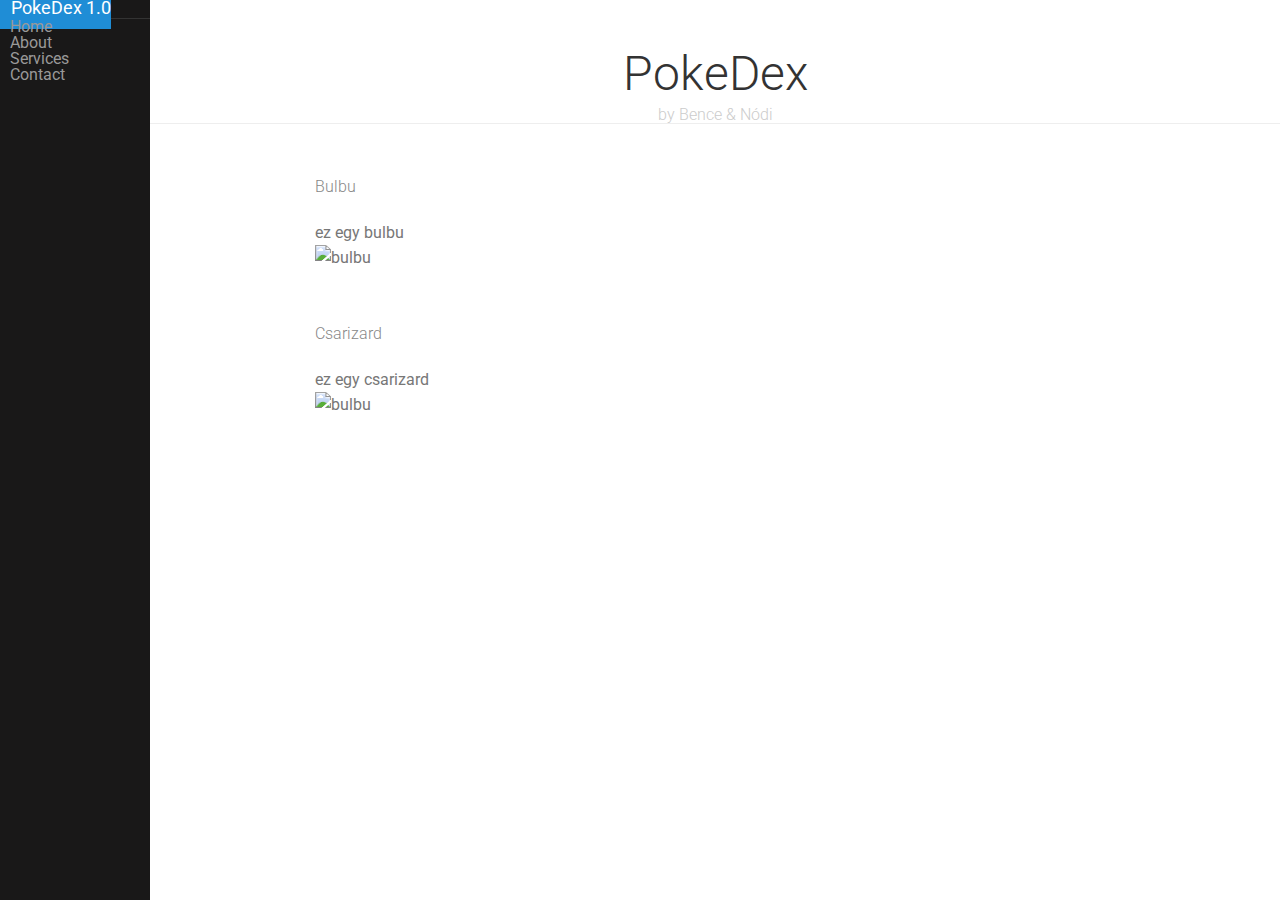
==== index.html @ 876c03aa "menu update" ====
<!doctype html>
<html lang="en">
<head>
  <meta charset="utf-8">
  <meta name="viewport" content="width=device-width, initial-scale=1.0">
  <title>Pokedex by Bence & Nódi</title>

  <link rel="stylesheet" href="css/reset.css" >
  <link rel="stylesheet" href="css/menu.css" >
  <link rel="stylesheet" href="css/main.css" >
  <link href="https://fonts.googleapis.com/css?family=Roboto" rel="stylesheet">
  <link rel="stylesheet" href="https://unpkg.com/purecss@0.6.2/build/pure-min.css">
  <link rel="stylesheet" href="https://purecss.io/combo/1.18.13?/css/main-grid.css&/css/main.css&/css/start.css&/css/rainbow/baby-blue.css">

  <script src="js/menu.js"></script>
</head>
<body>






<div id="layout">
    <!-- Menu toggle -->
    <a href="#menu" id="menuLink" class="menu-link">
        <!-- Hamburger icon -->
        <span></span>
    </a>

    <div id="menu">
        <div class="pure-menu">
            <a class="pure-menu-heading" href="#">PokeDex 1.0</a>

            <ul class="pure-menu-list">
                <li class="pure-menu-item"><a href="#" class="pure-menu-link">Home</a></li>
                <li class="pure-menu-item"><a href="#" class="pure-menu-link">About</a></li>

                <li class="pure-menu-item" class="menu-item-divided pure-menu-selected">
                    <a href="#" class="pure-menu-link">Services</a>
                </li>

                <li class="pure-menu-item"><a href="#" class="pure-menu-link">Contact</a></li>
            </ul>
        </div>
    </div>

    <div id="main">
        <div class="header">
            <h1>PokeDex</h1>
            <h2>by Bence & Nódi</h2>
        </div>

        <div class="content">
            <h2 class="content-subhead">Bulbu</h2>
            <p>
                <div class="pure-g">
                    <div class="pure-u-1-2">
                        ez egy bulbu
                    </div>
                    <div class="pure-u-1-2">
                        <img class="pure-img-responsive" src="https://raw.githubusercontent.com/PokeAPI/sprites/master/sprites/pokemon/1.png" alt="bulbu">
                    </div>
                </div>
            </p>

            <h2 class="content-subhead">Csarizard</h2>
            <p>
                <div class="pure-g">
                    <div class="pure-u-1-2">
                        ez egy csarizard
                    </div>
                    <div class="pure-u-1-2">
                        <img class="pure-img-responsive" src="https://raw.githubusercontent.com/PokeAPI/sprites/master/sprites/pokemon/4.png" alt="bulbu">
                    </div>
                </div>
            </p>
        </div>
    </div>
</div>

</body>
</html>
---- css/menu.css ----
body {
    color: #777;
}

.pure-img-responsive {
    max-width: 100%;
    height: auto;
}

/*
Add transition to containers so they can push in and out.
*/
#layout,
#menu,
.menu-link {
    -webkit-transition: all 0.2s ease-out;
    -moz-transition: all 0.2s ease-out;
    -ms-transition: all 0.2s ease-out;
    -o-transition: all 0.2s ease-out;
    transition: all 0.2s ease-out;
}

/*
This is the parent `<div>` that contains the menu and the content area.
*/
#layout {
    position: relative;
    left: 0;
    padding-left: 0;
}
    #layout.active #menu {
        left: 150px;
        width: 150px;
    }

    #layout.active .menu-link {
        left: 150px;
    }
/*
The content `<div>` is where all your content goes.
*/
.content {
    margin: 0 auto;
    padding: 0 2em;
    max-width: 800px;
    margin-bottom: 50px;
    line-height: 1.6em;
}

.header {
     margin: 0;
     color: #333;
     text-align: center;
     padding: 2.5em 2em 0;
     border-bottom: 1px solid #eee;
 }
    .header h1 {
        margin: 0.2em 0;
        font-size: 3em;
        font-weight: 300;
    }
     .header h2 {
        font-weight: 300;
        color: #ccc;
        padding: 0;
        margin-top: 0;
    }

.content-subhead {
    margin: 50px 0 20px 0;
    font-weight: 300;
    color: #888;
}



/*
The `#menu` `<div>` is the parent `<div>` that contains the `.pure-menu` that
appears on the left side of the page.
*/

#menu {
    margin-left: -150px; /* "#menu" width */
    width: 150px;
    position: fixed;
    top: 0;
    left: 0;
    bottom: 0;
    z-index: 1000; /* so the menu or its navicon stays above all content */
    background: #191818;
    overflow-y: auto;
    -webkit-overflow-scrolling: touch;
}
    /*
    All anchors inside the menu should be styled like this.
    */
    #menu a {
        color: #999;
        border: none;
        padding: 0.6em 0 0.6em 0.6em;
    }

    /*
    Remove all background/borders, since we are applying them to #menu.
    */
     #menu .pure-menu,
     #menu .pure-menu ul {
        border: none;
        background: transparent;
    }

    /*
    Add that light border to separate items into groups.
    */
    #menu .pure-menu ul,
    #menu .pure-menu .menu-item-divided {
        border-top: 1px solid #333;
    }
        /*
        Change color of the anchor links on hover/focus.
        */
        #menu .pure-menu li a:hover,
        #menu .pure-menu li a:focus {
            background: #333;
        }

    /*
    This styles the selected menu item `<li>`.
    */
    #menu .pure-menu-selected,
    #menu .pure-menu-heading {
        background: #1f8dd6;
    }
        /*
        This styles a link within a selected menu item `<li>`.
        */
        #menu .pure-menu-selected a {
            color: #fff;
        }

    /*
    This styles the menu heading.
    */
    #menu .pure-menu-heading {
        text-align: center;
        font-size: 110%;
        color: #fff;
        margin: 0;
    }

    #menu a.pure-menu-heading,
    #menu a.pure-menu-heading:hover,
    #menu a.pure-menu-heading:visited,
    #menu a.pure-menu-heading:focus
     {
        color: #fff;
    }

/* -- Dynamic Button For Responsive Menu -------------------------------------*/

/*
The button to open/close the Menu is custom-made and not part of Pure. Here's
how it works:
*/

/*
`.menu-link` represents the responsive menu toggle that shows/hides on
small screens.
*/
.menu-link {
    position: fixed;
    display: block; /* show this only on small screens */
    top: 0;
    left: 0; /* "#menu width" */
    background: #000;
    background: rgba(0,0,0,0.7);
    font-size: 10px; /* change this value to increase/decrease button size */
    z-index: 10;
    width: 2em;
    height: auto;
    padding: 2.1em 1.6em;
}

    .menu-link:hover,
    .menu-link:focus {
        background: #000;
    }

    .menu-link span {
        position: relative;
        display: block;
    }

    .menu-link span,
    .menu-link span:before,
    .menu-link span:after {
        background-color: #fff;
        width: 100%;
        height: 0.2em;
    }

        .menu-link span:before,
        .menu-link span:after {
            position: absolute;
            margin-top: -0.6em;
            content: " ";
        }

        .menu-link span:after {
            margin-top: 0.6em;
        }


/* -- Responsive Styles (Media Queries) ------------------------------------- */

/*
Hides the menu at `48em`, but modify this based on your app's needs.
*/
@media (min-width: 48em) {

    .header,
    .content {
        padding-left: 2em;
        padding-right: 2em;
    }

    #layout {
        padding-left: 150px; /* left col width "#menu" */
        left: 0;
    }
    #menu {
        left: 150px;
    }

    .menu-link {
        position: fixed;
        left: 150px;
        display: none;
    }

    #layout.active .menu-link {
        left: 150px;
    }
}

@media (max-width: 48em) {
    /* Only apply this when the window is small. Otherwise, the following
    case results in extra padding on the left:
        * Make the window small.
        * Tap the menu to trigger the active state.
        * Make the window large again.
    */
    #layout.active {
        position: relative;
        left: 150px;
    }
}
---- css/main.css ----
html,
body {
  font-family: 'Roboto', sans-serif;
}

#menu a {
  text-decoration: none;
}
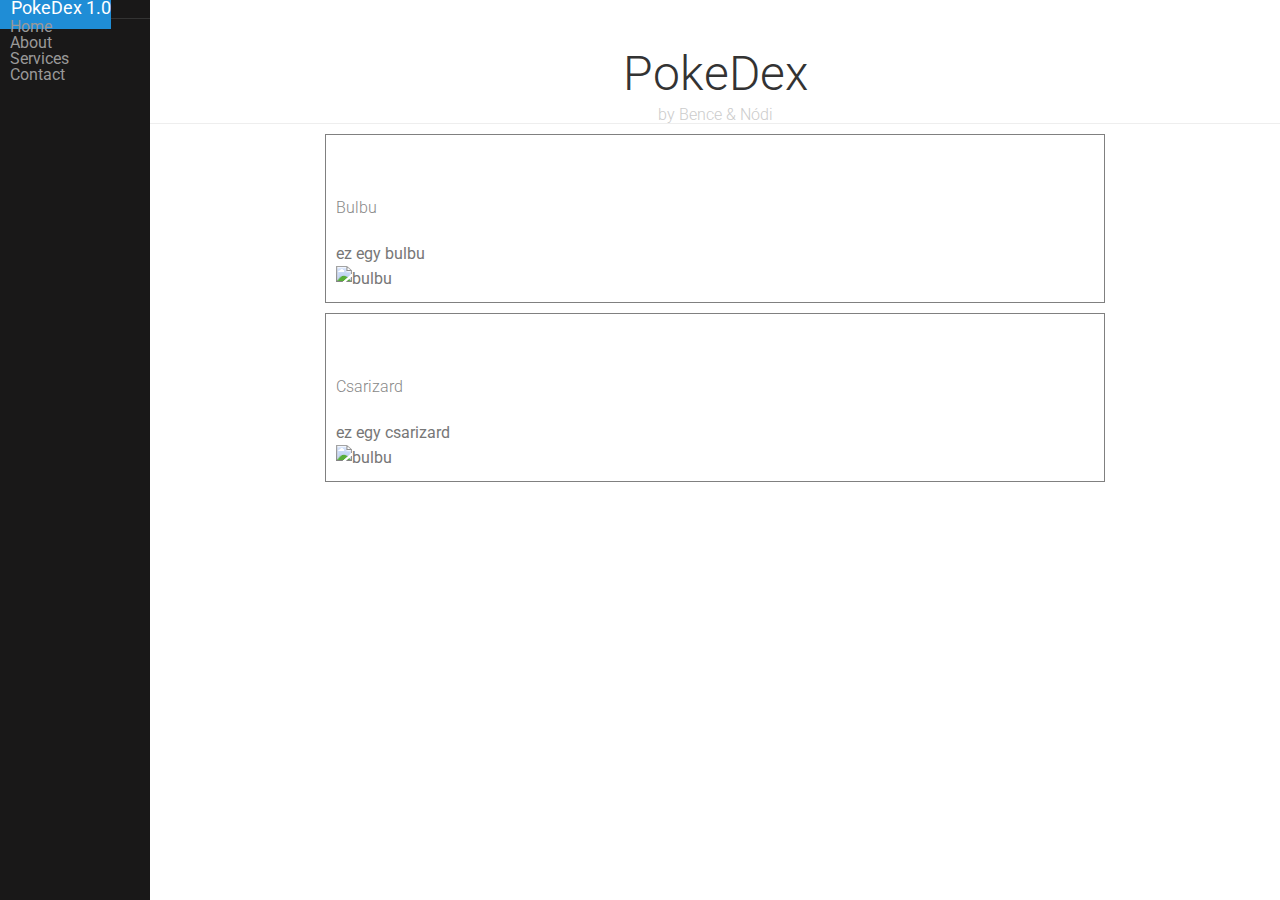
==== commit 8e19cfd2: "modified pokegrid" ====
--- a/index.html
+++ b/index.html
@@ -2,18 +2,17 @@
 <!doctype html>
 <html lang="en">
 <head>
-  <meta charset="utf-8">
-  <meta name="viewport" content="width=device-width, initial-scale=1.0">
-  <title>Pokedex by Bence & Nódi</title>
+    <meta charset="utf-8">
+    <meta name="viewport" content="width=device-width, initial-scale=1.0">
+    <title>Pokedex by Bence & Nódi</title>
 
-  <link rel="stylesheet" href="css/reset.css" >
-  <link rel="stylesheet" href="css/menu.css" >
-  <link rel="stylesheet" href="css/main.css" >
-  <link href="https://fonts.googleapis.com/css?family=Roboto" rel="stylesheet">
-  <link rel="stylesheet" href="https://unpkg.com/purecss@0.6.2/build/pure-min.css">
-  <link rel="stylesheet" href="https://purecss.io/combo/1.18.13?/css/main-grid.css&/css/main.css&/css/start.css&/css/rainbow/baby-blue.css">
+    <link rel="stylesheet" href="css/menu.css" >
+    <link rel="stylesheet" href="css/main.css" >
+    <link href="https://fonts.googleapis.com/css?family=Roboto" rel="stylesheet">
+    <link rel="stylesheet" href="https://unpkg.com/purecss@0.6.2/build/base-min.css">
+    <link rel="stylesheet" href="https://unpkg.com/purecss@0.6.2/build/grids-min.css">
+    <link rel="stylesheet" href="https://purecss.io/combo/1.18.13?/css/main-grid.css&/css/main.css&/css/start.css&/css/rainbow/baby-blue.css">
 
-  <script src="js/menu.js"></script>
 </head>
 <body>
 
@@ -52,33 +51,38 @@
             <h2>by Bence & Nódi</h2>
         </div>
 
-        <div class="content">
-            <h2 class="content-subhead">Bulbu</h2>
-            <p>
-                <div class="pure-g">
-                    <div class="pure-u-1-2">
-                        ez egy bulbu
+        <div class="content pure-g">
+            <div class="pokemon-card pure-u-1 pure-u-lg-1-4">
+                <h2 class="content-subhead">Bulbu</h2>
+                <p>
+                    <div class="pure-g">
+                        <div class="pure-u-1-2">
+                            ez egy bulbu
+                        </div>
+                        <div class="pure-u-1-2">
+                            <img class="pure-img-responsive" src="https://raw.githubusercontent.com/PokeAPI/sprites/master/sprites/pokemon/1.png" alt="bulbu">
+                        </div>
                     </div>
-                    <div class="pure-u-1-2">
-                        <img class="pure-img-responsive" src="https://raw.githubusercontent.com/PokeAPI/sprites/master/sprites/pokemon/1.png" alt="bulbu">
+                </p>
+            </div>
+
+            <div class="pokemon-card pure-u-1 pure-u-lg-1-4">
+                <h2 class="content-subhead">Csarizard</h2>
+                <p>
+                    <div class="pure-g">
+                        <div class="pure-u-1-2">
+                            ez egy csarizard
+                        </div>
+                        <div class="pure-u-1-2">
+                            <img class="pure-img-responsive" src="https://raw.githubusercontent.com/PokeAPI/sprites/master/sprites/pokemon/4.png" alt="bulbu">
+                        </div>
                     </div>
-                </div>
-            </p>
-
-            <h2 class="content-subhead">Csarizard</h2>
-            <p>
-                <div class="pure-g">
-                    <div class="pure-u-1-2">
-                        ez egy csarizard
-                    </div>
-                    <div class="pure-u-1-2">
-                        <img class="pure-img-responsive" src="https://raw.githubusercontent.com/PokeAPI/sprites/master/sprites/pokemon/4.png" alt="bulbu">
-                    </div>
-                </div>
-            </p>
+                </p>
+            </div>
         </div>
     </div>
 </div>
 
+<script src="js/menu.js"></script>
 </body>
 </html>
--- a/css/main.css
+++ b/css/main.css
@@ -1,3 +1,52 @@
+/* http://meyerweb.com/eric/tools/css/reset/
+   v2.0 | 20110126
+   License: none (public domain)
+*/
+
+html, body, div, span, applet, object, iframe,
+h1, h2, h3, h4, h5, h6, p, blockquote, pre,
+a, abbr, acronym, address, big, cite, code,
+del, dfn, em, img, ins, kbd, q, s, samp,
+small, strike, strong, sub, sup, tt, var,
+b, u, i, center,
+dl, dt, dd, ol, ul, li,
+fieldset, form, label, legend,
+table, caption, tbody, tfoot, thead, tr, th, td,
+article, aside, canvas, details, embed,
+figure, figcaption, footer, header, hgroup,
+menu, nav, output, ruby, section, summary,
+time, mark, audio, video {
+	margin: 0;
+	padding: 0;
+	border: 0;
+	font-size: 100%;
+	font: inherit;
+	vertical-align: baseline;
+}
+/* HTML5 display-role reset for older browsers */
+article, aside, details, figcaption, figure,
+footer, header, hgroup, menu, nav, section {
+	display: block;
+}
+body {
+	line-height: 1;
+}
+ol, ul {
+	list-style: none;
+}
+blockquote, q {
+	quotes: none;
+}
+blockquote:before, blockquote:after,
+q:before, q:after {
+	content: '';
+	content: none;
+}
+table {
+	border-collapse: collapse;
+	border-spacing: 0;
+}
+
 html,
 body {
   font-family: 'Roboto', sans-serif;
@@ -6,3 +55,10 @@
 #menu a {
   text-decoration: none;
 }
+
+.pokemon-card {
+	border: 1px solid grey;
+	margin: 10px;
+	padding: 10px;
+}
+
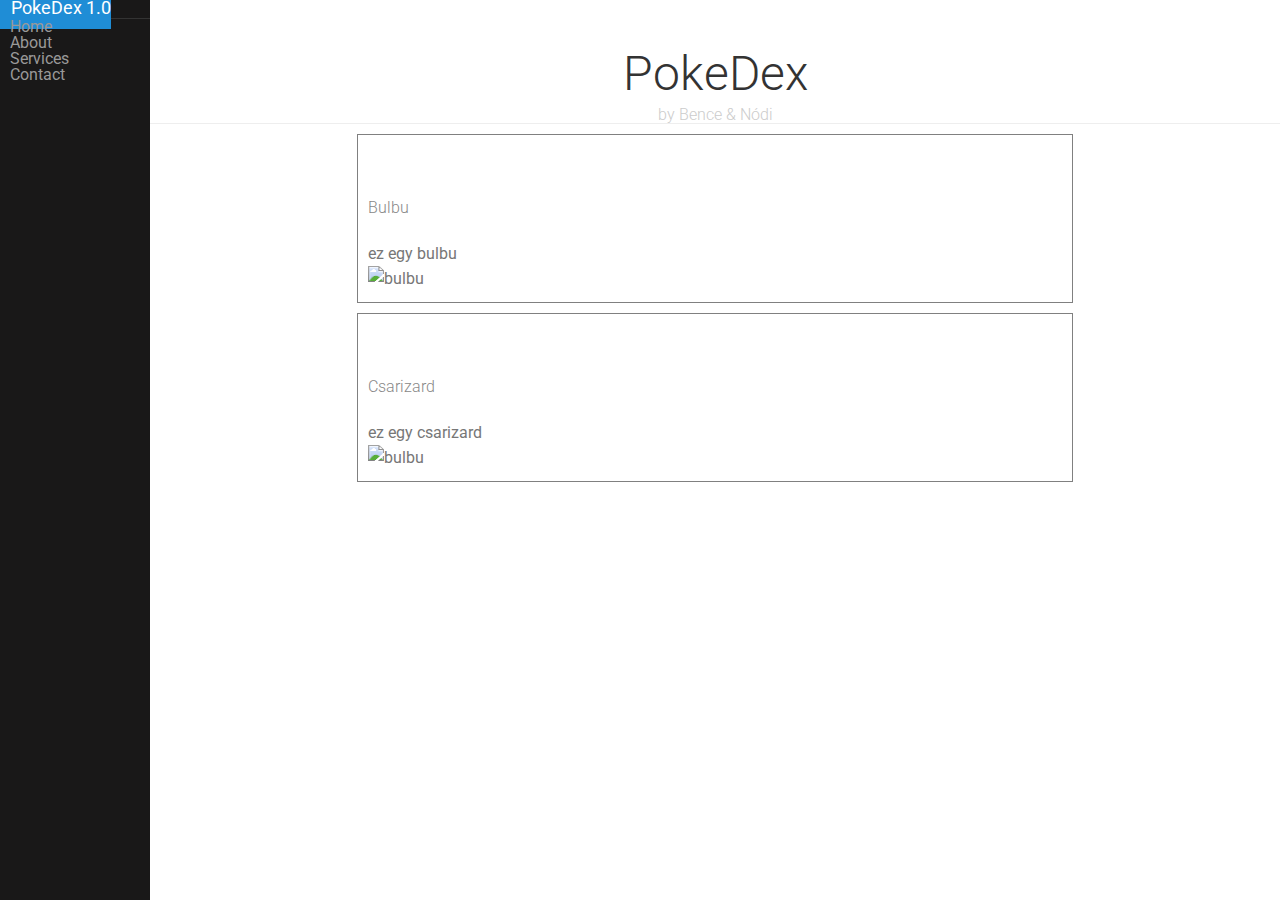
==== commit f20773b3: "index update grids" ====
--- a/index.html
+++ b/index.html
@@ -2,16 +2,19 @@
 <!doctype html>
 <html lang="en">
 <head>
-    <meta charset="utf-8">
-    <meta name="viewport" content="width=device-width, initial-scale=1.0">
-    <title>Pokedex by Bence & Nódi</title>
+  <meta charset="utf-8">
+  <meta name="viewport" content="width=device-width, initial-scale=1.0">
+  <title>Pokedex by Bence & Nódi</title>
 
-    <link rel="stylesheet" href="css/menu.css" >
-    <link rel="stylesheet" href="css/main.css" >
-    <link href="https://fonts.googleapis.com/css?family=Roboto" rel="stylesheet">
-    <link rel="stylesheet" href="https://unpkg.com/purecss@0.6.2/build/base-min.css">
-    <link rel="stylesheet" href="https://unpkg.com/purecss@0.6.2/build/grids-min.css">
-    <link rel="stylesheet" href="https://purecss.io/combo/1.18.13?/css/main-grid.css&/css/main.css&/css/start.css&/css/rainbow/baby-blue.css">
+  <link rel="stylesheet" href="css/reset.css" >
+  <link rel="stylesheet" href="css/menu.css" >
+  <link rel="stylesheet" href="css/main.css" >
+  <link href="https://fonts.googleapis.com/css?family=Roboto" rel="stylesheet">
+  <link rel="stylesheet" href="https://unpkg.com/purecss@0.6.2/build/base-min.css">
+  <link rel="stylesheet" href="https://unpkg.com/purecss@0.6.2/build/grids-min.css">
+  <link rel="stylesheet" href="https://unpkg.com/purecss@0.6.2/build/grids-responsive-min.css">
+  <link rel="stylesheet" href="https://unpkg.com/purecss@0.6.2/build/pure-min.css">
+  <link rel="stylesheet" href="https://purecss.io/combo/1.18.13?/css/main-grid.css&/css/main.css&/css/start.css&/css/rainbow/baby-blue.css">
 
 </head>
 <body>
@@ -52,7 +55,8 @@
         </div>
 
         <div class="content pure-g">
-            <div class="pokemon-card pure-u-1 pure-u-lg-1-4">
+
+            <div class="pokemon-card pure-u-md-1-2">
                 <h2 class="content-subhead">Bulbu</h2>
                 <p>
                     <div class="pure-g">
@@ -66,7 +70,7 @@
                 </p>
             </div>
 
-            <div class="pokemon-card pure-u-1 pure-u-lg-1-4">
+            <div class="pokemon-card pure-u-md-1-2">
                 <h2 class="content-subhead">Csarizard</h2>
                 <p>
                     <div class="pure-g">
@@ -79,6 +83,7 @@
                     </div>
                 </p>
             </div>
+
         </div>
     </div>
 </div>
--- a/css/main.css
+++ b/css/main.css
@@ -1,50 +1,5 @@
-/* http://meyerweb.com/eric/tools/css/reset/
-   v2.0 | 20110126
-   License: none (public domain)
-*/
-
-html, body, div, span, applet, object, iframe,
-h1, h2, h3, h4, h5, h6, p, blockquote, pre,
-a, abbr, acronym, address, big, cite, code,
-del, dfn, em, img, ins, kbd, q, s, samp,
-small, strike, strong, sub, sup, tt, var,
-b, u, i, center,
-dl, dt, dd, ol, ul, li,
-fieldset, form, label, legend,
-table, caption, tbody, tfoot, thead, tr, th, td,
-article, aside, canvas, details, embed,
-figure, figcaption, footer, header, hgroup,
-menu, nav, output, ruby, section, summary,
-time, mark, audio, video {
-	margin: 0;
-	padding: 0;
-	border: 0;
-	font-size: 100%;
-	font: inherit;
-	vertical-align: baseline;
-}
-/* HTML5 display-role reset for older browsers */
-article, aside, details, figcaption, figure,
-footer, header, hgroup, menu, nav, section {
-	display: block;
-}
-body {
-	line-height: 1;
-}
-ol, ul {
-	list-style: none;
-}
-blockquote, q {
-	quotes: none;
-}
-blockquote:before, blockquote:after,
-q:before, q:after {
-	content: '';
-	content: none;
-}
-table {
-	border-collapse: collapse;
-	border-spacing: 0;
+* {
+  box-sizing: border-box;
 }
 
 html,
@@ -61,4 +16,3 @@
 	margin: 10px;
 	padding: 10px;
 }
-
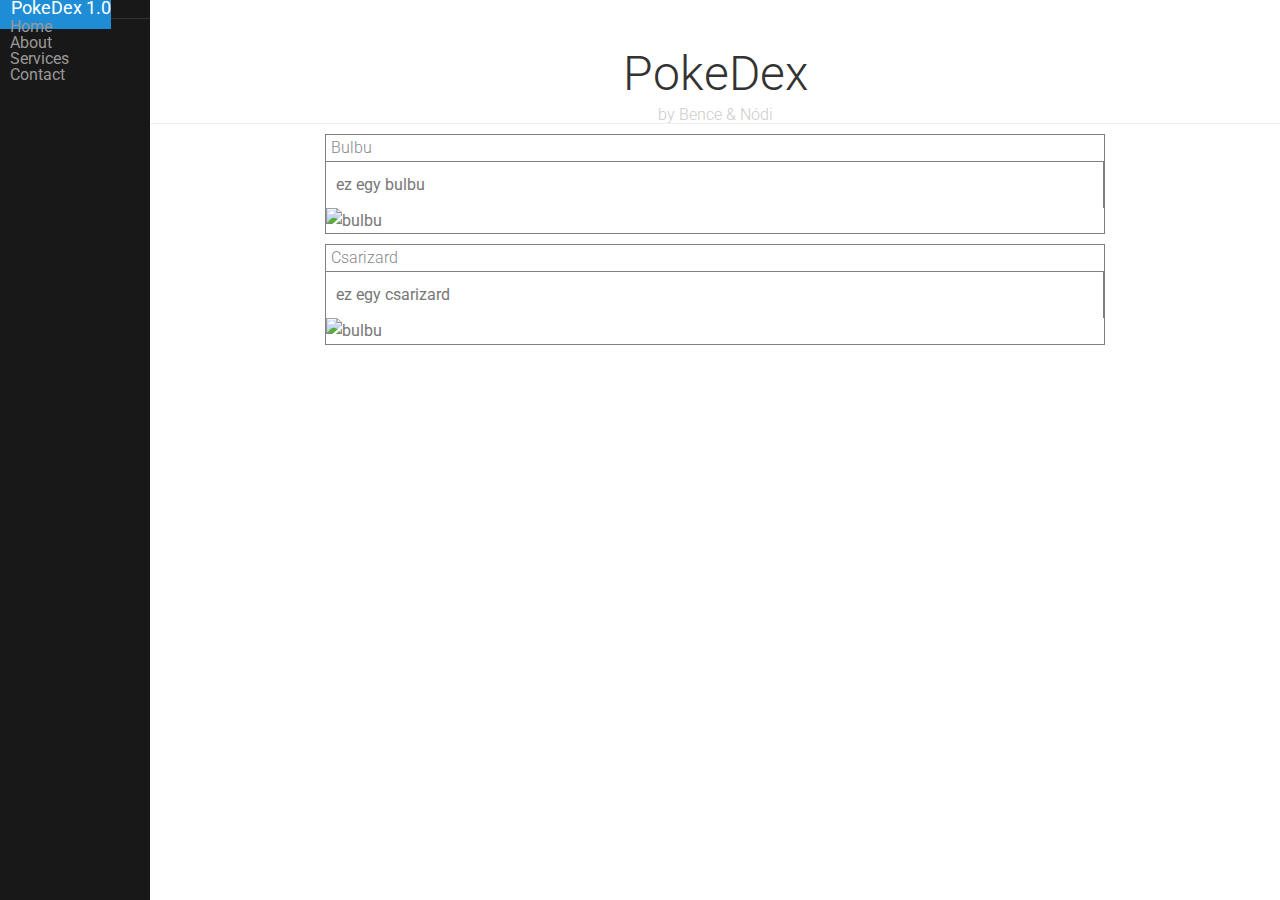
==== commit 3ed5ce3d: "added some design" ====
--- a/index.html
+++ b/index.html
@@ -8,13 +8,10 @@
 
   <link rel="stylesheet" href="css/reset.css" >
   <link rel="stylesheet" href="css/menu.css" >
-  <link rel="stylesheet" href="css/main.css" >
   <link href="https://fonts.googleapis.com/css?family=Roboto" rel="stylesheet">
-  <link rel="stylesheet" href="https://unpkg.com/purecss@0.6.2/build/base-min.css">
-  <link rel="stylesheet" href="https://unpkg.com/purecss@0.6.2/build/grids-min.css">
-  <link rel="stylesheet" href="https://unpkg.com/purecss@0.6.2/build/grids-responsive-min.css">
   <link rel="stylesheet" href="https://unpkg.com/purecss@0.6.2/build/pure-min.css">
   <link rel="stylesheet" href="https://purecss.io/combo/1.18.13?/css/main-grid.css&/css/main.css&/css/start.css&/css/rainbow/baby-blue.css">
+  <link rel="stylesheet" href="css/main.css" >
 
 </head>
 <body>
@@ -55,35 +52,33 @@
         </div>
 
         <div class="content pure-g">
-
-            <div class="pokemon-card pure-u-md-1-2">
+            <div class="pokemon-card pure-u-1 pure-u-lg-1-4">
                 <h2 class="content-subhead">Bulbu</h2>
                 <p>
                     <div class="pure-g">
-                        <div class="pure-u-1-2">
+                        <div class="poke-info pure-u-1-2">
                             ez egy bulbu
                         </div>
-                        <div class="pure-u-1-2">
+                        <div class="poke-thumb pure-u-1-2">
                             <img class="pure-img-responsive" src="https://raw.githubusercontent.com/PokeAPI/sprites/master/sprites/pokemon/1.png" alt="bulbu">
                         </div>
                     </div>
                 </p>
             </div>
 
-            <div class="pokemon-card pure-u-md-1-2">
+            <div class="pokemon-card pure-u-1 pure-u-lg-1-4">
                 <h2 class="content-subhead">Csarizard</h2>
                 <p>
                     <div class="pure-g">
-                        <div class="pure-u-1-2">
+                        <div class="poke-info pure-u-1-2">
                             ez egy csarizard
                         </div>
-                        <div class="pure-u-1-2">
+                        <div class="poke-thumb pure-u-1-2">
                             <img class="pure-img-responsive" src="https://raw.githubusercontent.com/PokeAPI/sprites/master/sprites/pokemon/4.png" alt="bulbu">
                         </div>
                     </div>
                 </p>
             </div>
-
         </div>
     </div>
 </div>
--- a/css/main.css
+++ b/css/main.css
@@ -1,7 +1,3 @@
-* {
-  box-sizing: border-box;
-}
-
 html,
 body {
   font-family: 'Roboto', sans-serif;
@@ -14,5 +10,17 @@
 .pokemon-card {
 	border: 1px solid grey;
 	margin: 10px;
+	border-collapse: collapse;
+}
+
+.pokemon-card > .content-subhead {
+	line-height: 1em;
+	border-bottom: 1px solid grey;
+	margin: 0px;
+	padding: 5px;
+}
+
+.pokemon-card .poke-info {
+	border-right: 1px solid grey;
 	padding: 10px;
-}
+}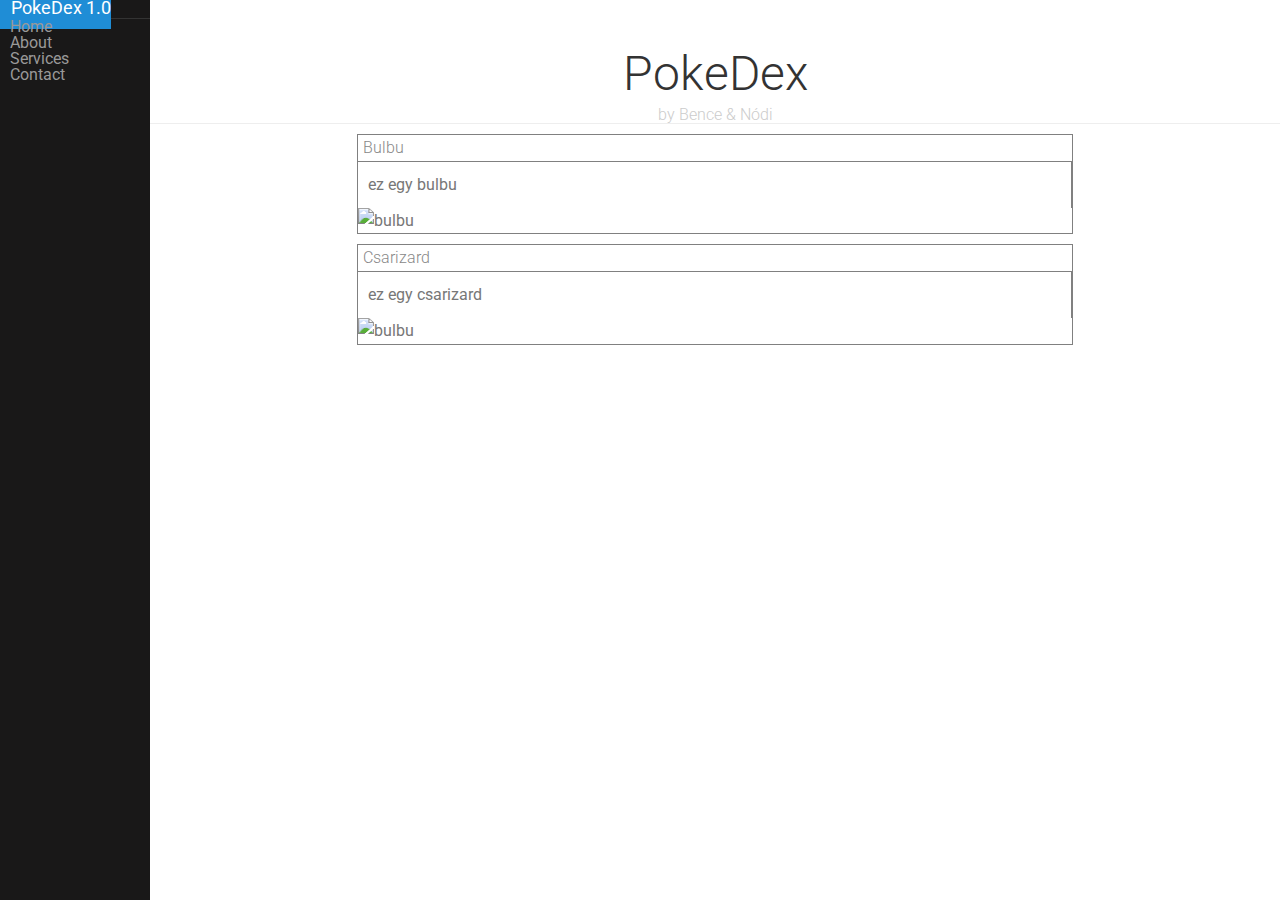
==== commit fff2cd2c: "added some design" ====
--- a/index.html
+++ b/index.html
@@ -9,6 +9,9 @@
   <link rel="stylesheet" href="css/reset.css" >
   <link rel="stylesheet" href="css/menu.css" >
   <link href="https://fonts.googleapis.com/css?family=Roboto" rel="stylesheet">
+  <link rel="stylesheet" href="https://unpkg.com/purecss@0.6.2/build/base-min.css">
+  <link rel="stylesheet" href="https://unpkg.com/purecss@0.6.2/build/grids-min.css">
+  <link rel="stylesheet" href="https://unpkg.com/purecss@0.6.2/build/grids-responsive-min.css">
   <link rel="stylesheet" href="https://unpkg.com/purecss@0.6.2/build/pure-min.css">
   <link rel="stylesheet" href="https://purecss.io/combo/1.18.13?/css/main-grid.css&/css/main.css&/css/start.css&/css/rainbow/baby-blue.css">
   <link rel="stylesheet" href="css/main.css" >
@@ -52,7 +55,8 @@
         </div>
 
         <div class="content pure-g">
-            <div class="pokemon-card pure-u-1 pure-u-lg-1-4">
+
+            <div class="pokemon-card pure-u-md-1-2">
                 <h2 class="content-subhead">Bulbu</h2>
                 <p>
                     <div class="pure-g">
@@ -66,7 +70,7 @@
                 </p>
             </div>
 
-            <div class="pokemon-card pure-u-1 pure-u-lg-1-4">
+            <div class="pokemon-card pure-u-md-1-2">
                 <h2 class="content-subhead">Csarizard</h2>
                 <p>
                     <div class="pure-g">
@@ -79,6 +83,7 @@
                     </div>
                 </p>
             </div>
+
         </div>
     </div>
 </div>
--- a/css/main.css
+++ b/css/main.css
@@ -1,3 +1,7 @@
+* {
+  box-sizing: border-box;
+}
+
 html,
 body {
   font-family: 'Roboto', sans-serif;
@@ -19,7 +23,6 @@
 	margin: 0px;
 	padding: 5px;
 }
-
 .pokemon-card .poke-info {
 	border-right: 1px solid grey;
 	padding: 10px;
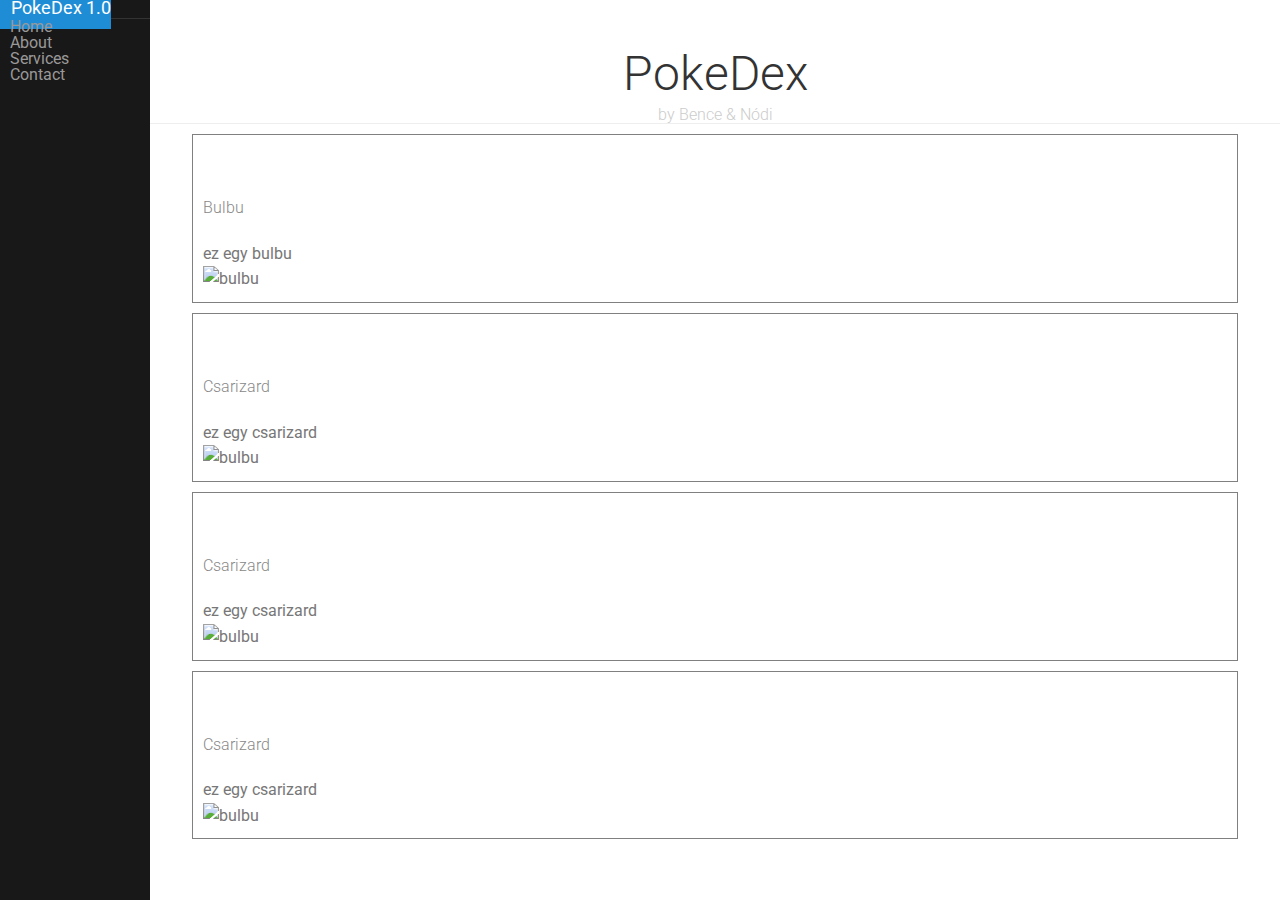
==== commit ffe035be: "commit" ====
--- a/index.html
+++ b/index.html
@@ -8,13 +8,13 @@
 
   <link rel="stylesheet" href="css/reset.css" >
   <link rel="stylesheet" href="css/menu.css" >
+  <link rel="stylesheet" href="css/main.css" >
   <link href="https://fonts.googleapis.com/css?family=Roboto" rel="stylesheet">
   <link rel="stylesheet" href="https://unpkg.com/purecss@0.6.2/build/base-min.css">
   <link rel="stylesheet" href="https://unpkg.com/purecss@0.6.2/build/grids-min.css">
   <link rel="stylesheet" href="https://unpkg.com/purecss@0.6.2/build/grids-responsive-min.css">
   <link rel="stylesheet" href="https://unpkg.com/purecss@0.6.2/build/pure-min.css">
   <link rel="stylesheet" href="https://purecss.io/combo/1.18.13?/css/main-grid.css&/css/main.css&/css/start.css&/css/rainbow/baby-blue.css">
-  <link rel="stylesheet" href="css/main.css" >
 
 </head>
 <body>
@@ -56,28 +56,56 @@
 
         <div class="content pure-g">
 
-            <div class="pokemon-card pure-u-md-1-2">
+            <div class="pokemon-card pure-u-1 pure-u-md-1-2 pure-u-lg-1-3">
                 <h2 class="content-subhead">Bulbu</h2>
                 <p>
                     <div class="pure-g">
-                        <div class="poke-info pure-u-1-2">
+                        <div class="pure-u-1-2">
                             ez egy bulbu
                         </div>
-                        <div class="poke-thumb pure-u-1-2">
+                        <div class="pure-u-1-2">
                             <img class="pure-img-responsive" src="https://raw.githubusercontent.com/PokeAPI/sprites/master/sprites/pokemon/1.png" alt="bulbu">
                         </div>
                     </div>
                 </p>
             </div>
 
-            <div class="pokemon-card pure-u-md-1-2">
+            <div class="pokemon-card pure-u-1 pure-u-md-1-2 pure-u-lg-1-3">
                 <h2 class="content-subhead">Csarizard</h2>
                 <p>
                     <div class="pure-g">
-                        <div class="poke-info pure-u-1-2">
+                        <div class="pure-u-1-2">
                             ez egy csarizard
                         </div>
-                        <div class="poke-thumb pure-u-1-2">
+                        <div class="pure-u-1-2">
+                            <img class="pure-img-responsive" src="https://raw.githubusercontent.com/PokeAPI/sprites/master/sprites/pokemon/4.png" alt="bulbu">
+                        </div>
+                    </div>
+                </p>
+            </div>
+
+            <div class="pokemon-card pure-u-1 pure-u-md-1-2 pure-u-lg-1-3">
+                <h2 class="content-subhead">Csarizard</h2>
+                <p>
+                    <div class="pure-g">
+                        <div class="pure-u-1-2">
+                            ez egy csarizard
+                        </div>
+                        <div class="pure-u-1-2">
+                            <img class="pure-img-responsive" src="https://raw.githubusercontent.com/PokeAPI/sprites/master/sprites/pokemon/4.png" alt="bulbu">
+                        </div>
+                    </div>
+                </p>
+            </div>
+
+            <div class="pokemon-card pure-u-1 pure-u-md-1-2 pure-u-lg-1-3">
+                <h2 class="content-subhead">Csarizard</h2>
+                <p>
+                    <div class="pure-g">
+                        <div class="pure-u-1-2">
+                            ez egy csarizard
+                        </div>
+                        <div class="pure-u-1-2">
                             <img class="pure-img-responsive" src="https://raw.githubusercontent.com/PokeAPI/sprites/master/sprites/pokemon/4.png" alt="bulbu">
                         </div>
                     </div>
--- a/css/menu.css
+++ b/css/menu.css
@@ -42,7 +42,7 @@
 .content {
     margin: 0 auto;
     padding: 0 2em;
-    max-width: 800px;
+    /*max-width: 800px;*/
     margin-bottom: 50px;
     line-height: 1.6em;
 }
--- a/css/main.css
+++ b/css/main.css
@@ -1,5 +1,9 @@
 * {
   box-sizing: border-box;
+}
+
+.content {
+  max-width: 100% !important;
 }
 
 html,
@@ -14,16 +18,5 @@
 .pokemon-card {
 	border: 1px solid grey;
 	margin: 10px;
-	border-collapse: collapse;
+	padding: 10px;
 }
-
-.pokemon-card > .content-subhead {
-	line-height: 1em;
-	border-bottom: 1px solid grey;
-	margin: 0px;
-	padding: 5px;
-}
-.pokemon-card .poke-info {
-	border-right: 1px solid grey;
-	padding: 10px;
-}